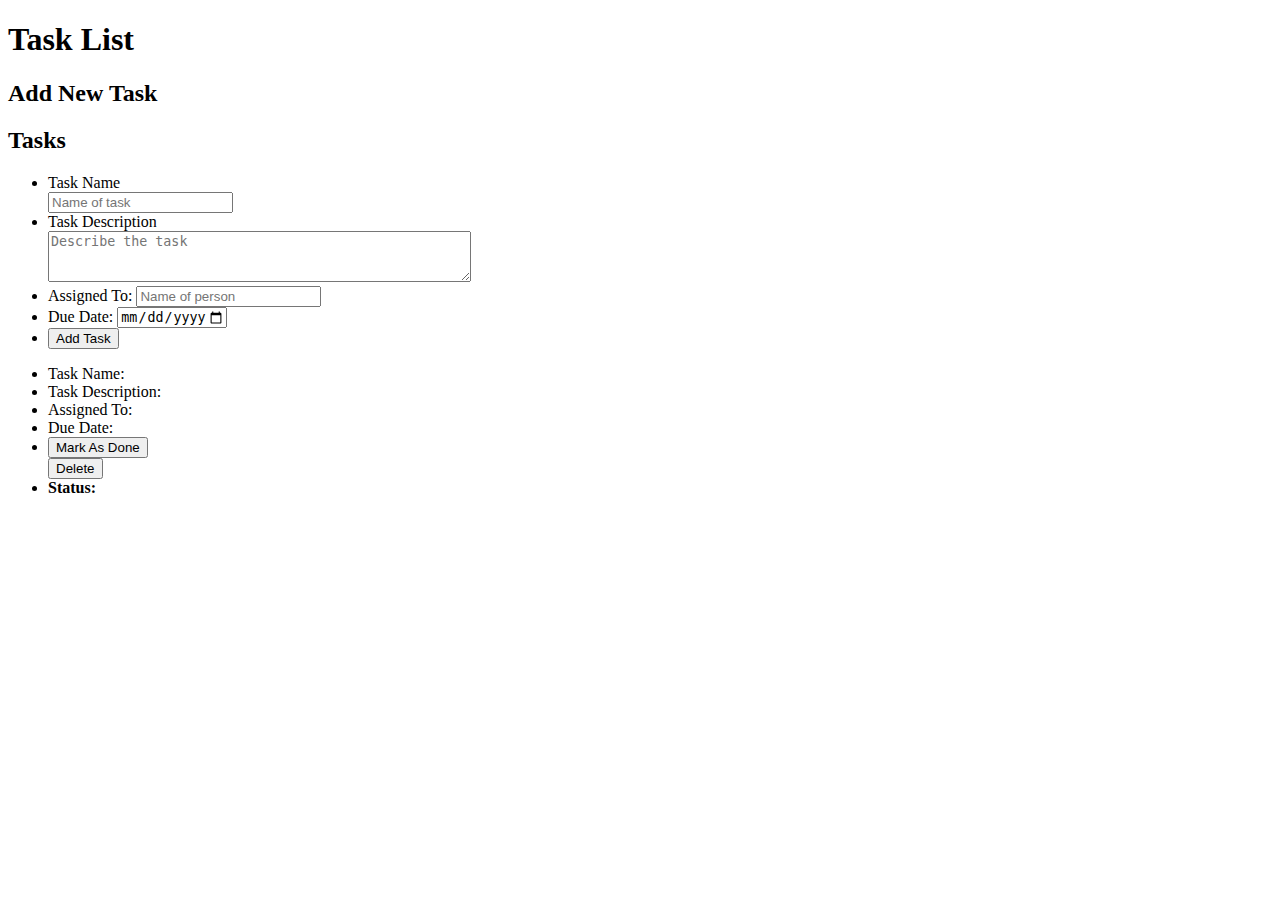
==== index.html @ 823e22b7 "Merge pull request #3 from psummitt/main" ====
<!DOCTYPE html>
<html lang="US-en">

<head>
    <!-- Google Fonts Pre Connect -->
    <link rel="preconnect" href="https://fonts.gstatic.com" crossorigin>
    <link rel="preconnect" href="https://fonts.googleapis.com">
    <!-- Meta Tags -->
    <meta charset="UTF-8">
    <meta http-equiv="X-UA-Compatible" content="IE=edge">
    <meta name="viewport" content="width=device-width, initial-scale=1.0">

    <!-- Fonts Links (Roboto 400, 500 and 700 included) -->
    <link rel="stylesheet" href="https://fonts.googleapis.com/css2?family=Roboto:wght@400;500;700&display=swap">

    <!-- CSS Files Links -->
    <link href="https://cdn.jsdelivr.net/npm/bootstrap@5.2.0-beta1/dist/css/bootstrap.min.css" rel="stylesheet" integrity="sha384-0evHe/X+R7YkIZDRvuzKMRqM+OrBnVFBL6DOitfPri4tjfHxaWutUpFmBp4vmVor" crossorigin="anonymous">

    <!-- Title -->
    <title>Task List App</title>

</head>

<body class="text-bg-light">
    <dev class=" container-fluid ">
        <dev class="row ">
            <dev class="col ">
                <h1 class="display-1 text-center text-bg-success p-3 ">Task List</h1>
            </dev>
        </dev>
        <dev class="row ">
            <dev class="col-6 ">
                <h2 class="display-4 text-center text-bg-light p-3 ">Add New Task</h2>
            </dev>
            <dev class="col-6 ">
                <h2 class="display-4 text-center text-bg-light p-3 ">Tasks</h2>
            </dev>
        </dev>
        <dev class="row">
            <dev class="col-6">
                <div class="card">
                    <form id="myForm" onsubmit="validFormFieldInput(event)"></form>
                    <ul class="list-group list-group-flush">
                        <li class="list-group-item">
                            <label id="lblTaskNameEntry">Task Name<br><input id="txtTaskNameEntry" type="text" name="taskName" placeholder="Name of task" required></label>
                        </li>
                        <li class="list-group-item">
                            <label>Task Description<br><textarea id="txttaskDescription" rows=3 cols=50 name="taskDescription" placeholder="Describe the task" required></textarea></label>
                        </li>
                        <li class="list-group-item">
                            <label>Assigned To: <input type="text" name="assignedTo" placeholder="Name of person" required></label>
                        </li>
                        <li class="list-group-item">
                            <label>Due Date: <input type="date" id="dateDue" name="date-due" min="2022-01-01" max="2023-12-31" required></label>
                        </li>
                        <li class="list-group-item d-flex justify-content-center">
                            <button class="btn btn-success font " id="btnAddTask" type="submit" value="Submit" onclick="changeCard();">Add Task</button>
                        </li>
                    </ul>
                    </form>
                </div>
            </dev>
            <dev class="col-6">
                <div id="card" class="card invisible">
                    <ul class=" list-group list-group-flush ">
                        <li class="list-group-item ">
                            <label>Task Name:<label id="lblTaskName " type="text " name="lblTaskName "></label>
                        </li>
                        <li class="list-group-item ">
                            <label>Task Description:<label id="lblTaskDescription " type="text" name="lblTaskDescription "></label>
                        </li>
                        <li class="list-group-item ">
                            <label>Assigned To:<label id="lblAssignedTo " type="text " name="lblAssignedTo "></label>
                        </li>
                        <li class="list-group-item ">
                            <label>Due Date:<label id="lblDateDue " type="date " name="lblDateDue "></label>
                        </li>
                        <li class="list-group-item ">
                            <div class="row ">
                                <div class="col ">
                                    <button class="btn btn-warning " id="btnMarkAsDone " type="submit " value="Done ">Mark As Done</button>
                                </div>
                                <div class="col ">
                                    <button class="btn btn-danger " id="btnDelete " type="submit " value="Delete ">Delete</button>
                                </div>
                            </div>
                        </li>
                        <li class="list-group-item ">
                            <label class="display-5 "><strong>Status:</strong><label id=" lblStatus " type="text " name="lblStatus "></label>
                        </li>
                    </ul>
                </div>
            </dev>
        </dev>
        <noscript>Your browser don't support JavaScript!</noscript>
        <script src=" https://cdn.jsdelivr.net/npm/bootstrap@5.2.0-beta1/dist/js/bootstrap.bundle.min.js " integrity="sha384-pprn3073KE6tl6bjs2QrFaJGz5/SUsLqktiwsUTF55Jfv3qYSDhgCecCxMW52nD2 " crossorigin="anonymous "></script>
</body>

</html>
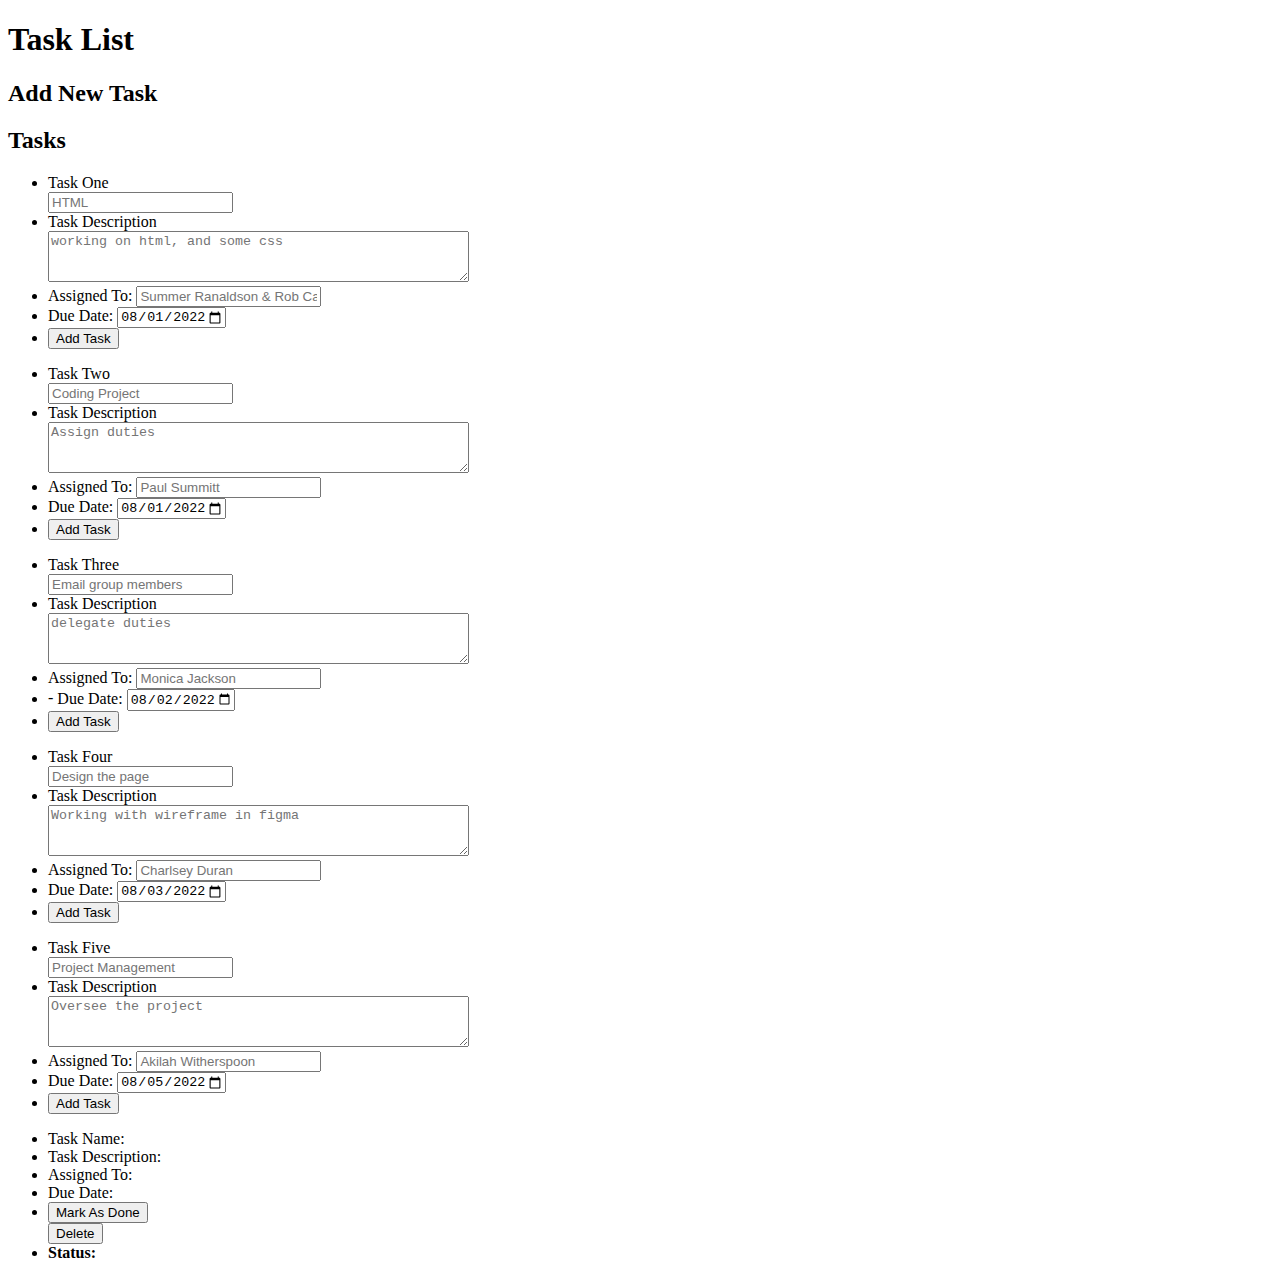
==== commit 681b30d8: "added the test code task card 5" ====
--- a/index.html
+++ b/index.html
@@ -42,16 +42,102 @@
                     <form id="myForm" onsubmit="validFormFieldInput(event)"></form>
                     <ul class="list-group list-group-flush">
                         <li class="list-group-item">
-                            <label id="lblTaskNameEntry">Task Name<br><input id="txtTaskNameEntry" type="text" name="taskName" placeholder="Name of task" required></label>
+                            <label id="lblTaskNameEntry">Task One<br><input id="txtTaskNameEntry" type="text" name="taskName" placeholder="HTML" required></label>
                         </li>
                         <li class="list-group-item">
-                            <label>Task Description<br><textarea id="txttaskDescription" rows=3 cols=50 name="taskDescription" placeholder="Describe the task" required></textarea></label>
+                            <label>Task Description<br><textarea id="txttaskDescription" rows=3 cols=50 name="taskDescription" placeholder="working on html, and some css" required></textarea></label>
                         </li>
                         <li class="list-group-item">
-                            <label>Assigned To: <input type="text" name="assignedTo" placeholder="Name of person" required></label>
+                            <label>Assigned To: <input type="text" name="assignedTo" placeholder="Summer Ranaldson & Rob Camhi" required></label>
                         </li>
                         <li class="list-group-item">
-                            <label>Due Date: <input type="date" id="dateDue" name="date-due" min="2022-01-01" max="2023-12-31" required></label>
+                            <label>Due Date: <input type="date" id="dateDue" name="date-due" value="2022-08-01" min="2022-08-01" max="2023-08-02" required></label>
+                        </li>
+                        <li class="list-group-item d-flex justify-content-center">
+                            <button class="btn btn-success font " id="btnAddTask" type="submit" value="Submit" onclick="changeCard();">Add Task</button>
+                        </li>
+                    </ul>
+                    </form>
+                </div>
+                <div class="card">
+                    <form id="myForm" onsubmit="validFormFieldInput(event)"></form>
+                    <ul class="list-group list-group-flush">
+                        <li class="list-group-item">
+                            <label id="lblTaskNameEntry">Task Two <br><input id="txtTaskNameEntry" type="text" name="taskName" placeholder="Coding Project" required></label>
+                        </li>
+                        <li class="list-group-item">
+                            <label>Task Description<br><textarea id="txttaskDescription" rows=3 cols=50 name="taskDescription" placeholder="Assign duties" required></textarea></label>
+                        </li>
+                        <li class="list-group-item">
+                            <label>Assigned To: <input type="text" name="assignedTo" placeholder="Paul Summitt" required></label>
+                        </li>
+                        <li class="list-group-item">
+                            <label>Due Date: <input type="date" id="dateDue" name="date-due" value="2022-08-01" min="2022-08-01" max="2023-08-05" required></label>
+                        </li>
+                        <li class="list-group-item d-flex justify-content-center">
+                            <button class="btn btn-danger font " id="btnAddTask" type="submit" value="Submit" onclick="changeCard();">Add Task</button>
+                        </li>
+                    </ul>
+                    </form>
+                </div>
+                <div class="card">
+                    <form id="myForm" onsubmit="validFormFieldInput(event)"></form>
+                    <ul class="list-group list-group-flush">
+                        <li class="list-group-item">
+                            <label id="lblTaskNameEntry">Task Three<br><input id="txtTaskNameEntry" type="text" name="taskName" placeholder="Email group members" required></label>
+                        </li>
+                        <li class="list-group-item">
+                            <label>Task Description<br><textarea id="txttaskDescription" rows=3 cols=50 name="taskDescription" placeholder="delegate duties" required></textarea></label>
+                        </li>
+                        <li class="list-group-item">
+                            <label>Assigned To: <input type="text" name="assignedTo" placeholder="Monica Jackson" required></label>
+                        </li>
+                        <li class="list-group-item">-
+                            <label>Due Date: <input type="date" id="dateDue" name="date-due" value="2022-08-02" min="2022-08-02" max="2023-08-03" required></label>
+                        </li>
+                        <li class="list-group-item d-flex justify-content-center">
+                            <button class="btn btn-success font " id="btnAddTask" type="submit" value="Submit" onclick="changeCard();">Add Task</button>
+                        </li>
+                    </ul>
+                    </form>
+                </div>
+
+                <div class="card">
+                    <form id="myForm" onsubmit="validFormFieldInput(event)"></form>
+                    <ul class="list-group list-group-flush">
+                        <li class="list-group-item">
+                            <label id="lblTaskNameEntry">Task Four<br><input id="txtTaskNameEntry" type="text" name="taskName" placeholder="Design the page" required></label>
+                        </li>
+                        <li class="list-group-item">
+                            <label>Task Description<br><textarea id="txttaskDescription" rows=3 cols=50 name="taskDescription" placeholder="Working with wireframe in figma" required></textarea></label>
+                        </li>
+                        <li class="list-group-item">
+                            <label>Assigned To: <input type="text" name="assignedTo" placeholder="Charlsey Duran" required></label>
+                        </li>
+                        <li class="list-group-item">
+                            <label>Due Date: <input type="date" id="dateDue" name="date-due" value="2022-08-03" min="2022-08-03" max="2023-08-04" required></label>
+                        </li>
+                        <li class="list-group-item d-flex justify-content-center">
+                            <button class="btn btn-success font " id="btnAddTask" type="submit" value="Submit" onclick="changeCard();">Add Task</button>
+                        </li>
+                    </ul>
+                    </form>
+                </div>
+
+                <div class="card">
+                    <form id="myForm" onsubmit="validFormFieldInput(event)"></form>
+                    <ul class="list-group list-group-flush">
+                        <li class="list-group-item">
+                            <label id="lblTaskNameEntry">Task Five<br><input id="txtTaskNameEntry" type="text" name="taskName" placeholder="Project Management" required></label>
+                        </li>
+                        <li class="list-group-item">
+                            <label>Task Description<br><textarea id="txttaskDescription" rows=3 cols=50 name="taskDescription" placeholder="Oversee the project" required></textarea></label>
+                        </li>
+                        <li class="list-group-item">
+                            <label>Assigned To: <input type="text" name="assignedTo" placeholder="Akilah Witherspoon" required></label>
+                        </li>
+                        <li class="list-group-item">
+                            <label>Due Date: <input type="date" id="dateDue" name="date-due" value="2022-08-05" min="2022-08-05" max="2023-08-06" required></label>
                         </li>
                         <li class="list-group-item d-flex justify-content-center">
                             <button class="btn btn-success font " id="btnAddTask" type="submit" value="Submit" onclick="changeCard();">Add Task</button>
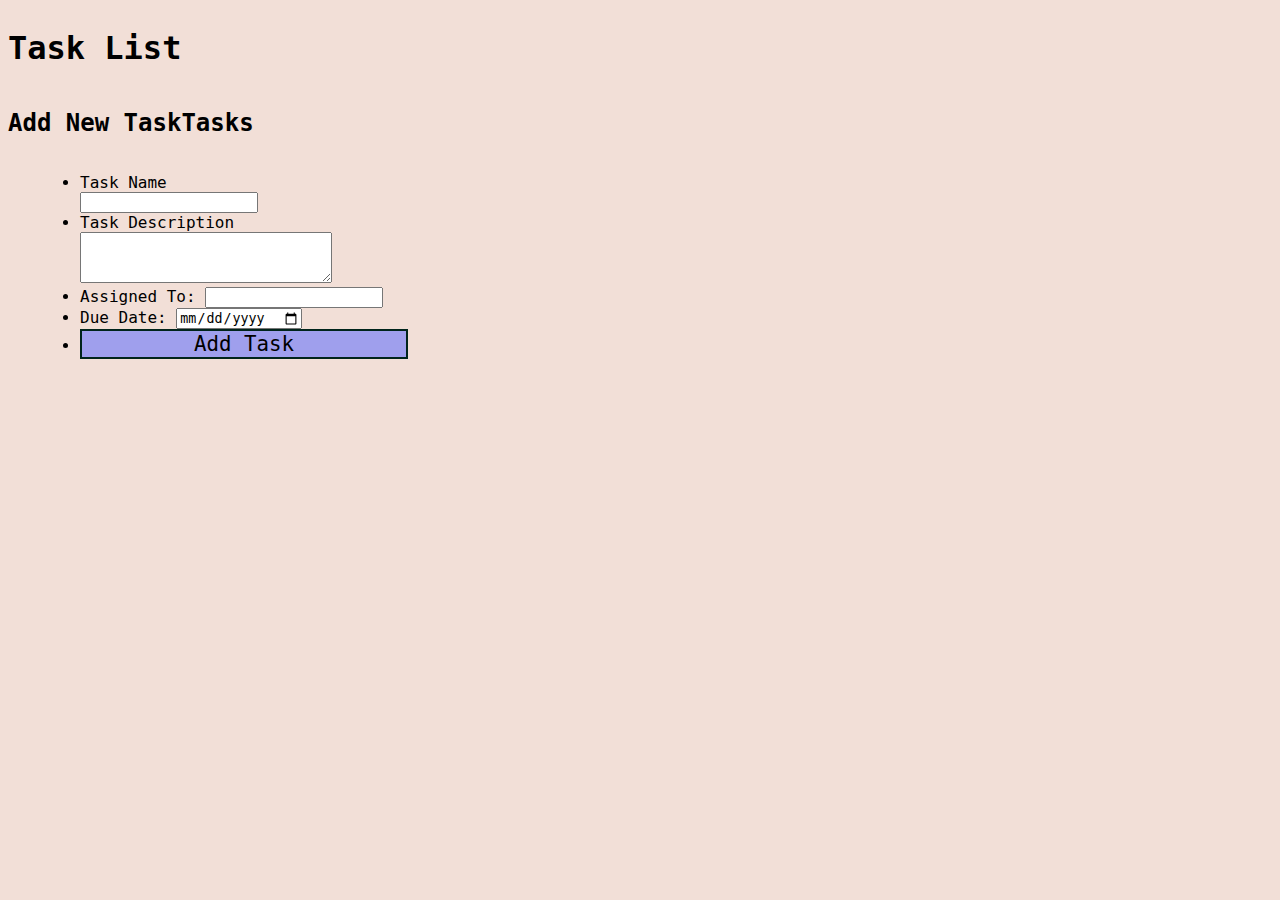
==== commit 614fe9ab: "update" ====
--- a/index.html
+++ b/index.html
@@ -1,185 +1,111 @@
-<!DOCTYPE html>
-<html lang="US-en">
-
-<head>
-    <!-- Google Fonts Pre Connect -->
-    <link rel="preconnect" href="https://fonts.gstatic.com" crossorigin>
-    <link rel="preconnect" href="https://fonts.googleapis.com">
-    <!-- Meta Tags -->
-    <meta charset="UTF-8">
-    <meta http-equiv="X-UA-Compatible" content="IE=edge">
-    <meta name="viewport" content="width=device-width, initial-scale=1.0">
-
-    <!-- Fonts Links (Roboto 400, 500 and 700 included) -->
-    <link rel="stylesheet" href="https://fonts.googleapis.com/css2?family=Roboto:wght@400;500;700&display=swap">
-
-    <!-- CSS Files Links -->
-    <link href="https://cdn.jsdelivr.net/npm/bootstrap@5.2.0-beta1/dist/css/bootstrap.min.css" rel="stylesheet" integrity="sha384-0evHe/X+R7YkIZDRvuzKMRqM+OrBnVFBL6DOitfPri4tjfHxaWutUpFmBp4vmVor" crossorigin="anonymous">
-
-    <!-- Title -->
-    <title>Task List App</title>
-
-</head>
-
-<body class="text-bg-light">
-    <dev class=" container-fluid ">
-        <dev class="row ">
-            <dev class="col ">
-                <h1 class="display-1 text-center text-bg-success p-3 ">Task List</h1>
-            </dev>
-        </dev>
-        <dev class="row ">
-            <dev class="col-6 ">
-                <h2 class="display-4 text-center text-bg-light p-3 ">Add New Task</h2>
-            </dev>
-            <dev class="col-6 ">
-                <h2 class="display-4 text-center text-bg-light p-3 ">Tasks</h2>
-            </dev>
-        </dev>
-        <dev class="row">
-            <dev class="col-6">
-                <div class="card">
-                    <form id="myForm" onsubmit="validFormFieldInput(event)"></form>
-                    <ul class="list-group list-group-flush">
-                        <li class="list-group-item">
-                            <label id="lblTaskNameEntry">Task One<br><input id="txtTaskNameEntry" type="text" name="taskName" placeholder="HTML" required></label>
-                        </li>
-                        <li class="list-group-item">
-                            <label>Task Description<br><textarea id="txttaskDescription" rows=3 cols=50 name="taskDescription" placeholder="working on html, and some css" required></textarea></label>
-                        </li>
-                        <li class="list-group-item">
-                            <label>Assigned To: <input type="text" name="assignedTo" placeholder="Summer Ranaldson & Rob Camhi" required></label>
-                        </li>
-                        <li class="list-group-item">
-                            <label>Due Date: <input type="date" id="dateDue" name="date-due" value="2022-08-01" min="2022-08-01" max="2023-08-02" required></label>
-                        </li>
-                        <li class="list-group-item d-flex justify-content-center">
-                            <button class="btn btn-success font " id="btnAddTask" type="submit" value="Submit" onclick="changeCard();">Add Task</button>
-                        </li>
-                    </ul>
-                    </form>
-                </div>
-                <div class="card">
-                    <form id="myForm" onsubmit="validFormFieldInput(event)"></form>
-                    <ul class="list-group list-group-flush">
-                        <li class="list-group-item">
-                            <label id="lblTaskNameEntry">Task Two <br><input id="txtTaskNameEntry" type="text" name="taskName" placeholder="Coding Project" required></label>
-                        </li>
-                        <li class="list-group-item">
-                            <label>Task Description<br><textarea id="txttaskDescription" rows=3 cols=50 name="taskDescription" placeholder="Assign duties" required></textarea></label>
-                        </li>
-                        <li class="list-group-item">
-                            <label>Assigned To: <input type="text" name="assignedTo" placeholder="Paul Summitt" required></label>
-                        </li>
-                        <li class="list-group-item">
-                            <label>Due Date: <input type="date" id="dateDue" name="date-due" value="2022-08-01" min="2022-08-01" max="2023-08-05" required></label>
-                        </li>
-                        <li class="list-group-item d-flex justify-content-center">
-                            <button class="btn btn-danger font " id="btnAddTask" type="submit" value="Submit" onclick="changeCard();">Add Task</button>
-                        </li>
-                    </ul>
-                    </form>
-                </div>
-                <div class="card">
-                    <form id="myForm" onsubmit="validFormFieldInput(event)"></form>
-                    <ul class="list-group list-group-flush">
-                        <li class="list-group-item">
-                            <label id="lblTaskNameEntry">Task Three<br><input id="txtTaskNameEntry" type="text" name="taskName" placeholder="Email group members" required></label>
-                        </li>
-                        <li class="list-group-item">
-                            <label>Task Description<br><textarea id="txttaskDescription" rows=3 cols=50 name="taskDescription" placeholder="delegate duties" required></textarea></label>
-                        </li>
-                        <li class="list-group-item">
-                            <label>Assigned To: <input type="text" name="assignedTo" placeholder="Monica Jackson" required></label>
-                        </li>
-                        <li class="list-group-item">-
-                            <label>Due Date: <input type="date" id="dateDue" name="date-due" value="2022-08-02" min="2022-08-02" max="2023-08-03" required></label>
-                        </li>
-                        <li class="list-group-item d-flex justify-content-center">
-                            <button class="btn btn-success font " id="btnAddTask" type="submit" value="Submit" onclick="changeCard();">Add Task</button>
-                        </li>
-                    </ul>
-                    </form>
-                </div>
-
-                <div class="card">
-                    <form id="myForm" onsubmit="validFormFieldInput(event)"></form>
-                    <ul class="list-group list-group-flush">
-                        <li class="list-group-item">
-                            <label id="lblTaskNameEntry">Task Four<br><input id="txtTaskNameEntry" type="text" name="taskName" placeholder="Design the page" required></label>
-                        </li>
-                        <li class="list-group-item">
-                            <label>Task Description<br><textarea id="txttaskDescription" rows=3 cols=50 name="taskDescription" placeholder="Working with wireframe in figma" required></textarea></label>
-                        </li>
-                        <li class="list-group-item">
-                            <label>Assigned To: <input type="text" name="assignedTo" placeholder="Charlsey Duran" required></label>
-                        </li>
-                        <li class="list-group-item">
-                            <label>Due Date: <input type="date" id="dateDue" name="date-due" value="2022-08-03" min="2022-08-03" max="2023-08-04" required></label>
-                        </li>
-                        <li class="list-group-item d-flex justify-content-center">
-                            <button class="btn btn-success font " id="btnAddTask" type="submit" value="Submit" onclick="changeCard();">Add Task</button>
-                        </li>
-                    </ul>
-                    </form>
-                </div>
-
-                <div class="card">
-                    <form id="myForm" onsubmit="validFormFieldInput(event)"></form>
-                    <ul class="list-group list-group-flush">
-                        <li class="list-group-item">
-                            <label id="lblTaskNameEntry">Task Five<br><input id="txtTaskNameEntry" type="text" name="taskName" placeholder="Project Management" required></label>
-                        </li>
-                        <li class="list-group-item">
-                            <label>Task Description<br><textarea id="txttaskDescription" rows=3 cols=50 name="taskDescription" placeholder="Oversee the project" required></textarea></label>
-                        </li>
-                        <li class="list-group-item">
-                            <label>Assigned To: <input type="text" name="assignedTo" placeholder="Akilah Witherspoon" required></label>
-                        </li>
-                        <li class="list-group-item">
-                            <label>Due Date: <input type="date" id="dateDue" name="date-due" value="2022-08-05" min="2022-08-05" max="2023-08-06" required></label>
-                        </li>
-                        <li class="list-group-item d-flex justify-content-center">
-                            <button class="btn btn-success font " id="btnAddTask" type="submit" value="Submit" onclick="changeCard();">Add Task</button>
-                        </li>
-                    </ul>
-                    </form>
-                </div>
-            </dev>
-            <dev class="col-6">
-                <div id="card" class="card invisible">
-                    <ul class=" list-group list-group-flush ">
-                        <li class="list-group-item ">
-                            <label>Task Name:<label id="lblTaskName " type="text " name="lblTaskName "></label>
-                        </li>
-                        <li class="list-group-item ">
-                            <label>Task Description:<label id="lblTaskDescription " type="text" name="lblTaskDescription "></label>
-                        </li>
-                        <li class="list-group-item ">
-                            <label>Assigned To:<label id="lblAssignedTo " type="text " name="lblAssignedTo "></label>
-                        </li>
-                        <li class="list-group-item ">
-                            <label>Due Date:<label id="lblDateDue " type="date " name="lblDateDue "></label>
-                        </li>
-                        <li class="list-group-item ">
-                            <div class="row ">
-                                <div class="col ">
-                                    <button class="btn btn-warning " id="btnMarkAsDone " type="submit " value="Done ">Mark As Done</button>
-                                </div>
-                                <div class="col ">
-                                    <button class="btn btn-danger " id="btnDelete " type="submit " value="Delete ">Delete</button>
-                                </div>
-                            </div>
-                        </li>
-                        <li class="list-group-item ">
-                            <label class="display-5 "><strong>Status:</strong><label id=" lblStatus " type="text " name="lblStatus "></label>
-                        </li>
-                    </ul>
-                </div>
-            </dev>
-        </dev>
-        <noscript>Your browser don't support JavaScript!</noscript>
-        <script src=" https://cdn.jsdelivr.net/npm/bootstrap@5.2.0-beta1/dist/js/bootstrap.bundle.min.js " integrity="sha384-pprn3073KE6tl6bjs2QrFaJGz5/SUsLqktiwsUTF55Jfv3qYSDhgCecCxMW52nD2 " crossorigin="anonymous "></script>
-</body>
-
+<!DOCTYPE html>
+<html lang="US-en">
+
+<head>
+    <!-- Google Fonts Pre Connect -->
+    <link rel="preconnect" href="https://fonts.gstatic.com" crossorigin>
+    <link rel="preconnect" href="https://fonts.googleapis.com">
+    <!-- Meta Tags -->
+    <meta charset="UTF-8">
+    <meta http-equiv="X-UA-Compatible" content="IE=edge">
+    <meta name="viewport" content="width=device-width, initial-scale=1.0">
+    <meta name="description" contents="Task List App by Team-3-Generation-USA">
+    <meta name="author"contents="Team leader: Akilah Witherspoon; Team members: Rob Camhi, Charsey Duran, Monica Jackson, Summier Ranaldson, Paul M. Summitt">
+    <!-- Fonts Links (Roboto 400, 500 and 700 included) -->
+    <link rel=" stylesheet " href="https://fonts.googleapis.com/css2?family=Roboto:wght@400;500;700&display=swap ">
+
+    <!-- CSS Files Links -->
+    <link href="https://cdn.jsdelivr.net/npm/bootstrap@5.2.0-beta1/dist/css/bootstrap.min.css " rel="stylesheet " integrity="sha384-0evHe/X+R7YkIZDRvuzKMRqM+OrBnVFBL6DOitfPri4tjfHxaWutUpFmBp4vmVor " crossorigin="anonymous ">
+    <link rel="stylesheet" href="assets/css/datetimebox.css">
+    <link rel="stylesheet" href="assets/css/style.css">
+    <!-- Title -->
+    <title>Task List App</title>
+    <link rel="icon" type="image/x-icon" href="/images/favicon.ico">
+</head>
+
+<body class="text-bg-light ">
+    <div class=" container-fluid ">
+        <div class="row ">
+            <div class="col ">
+                <h1 class="display-1 text-center text-bg-success p-3 ">Task List</h1>
+            </div>
+        </div>
+        <div class="row ">
+            <div class="col-6 ">
+                <h2 class=" display-4 text-center text-bg-light p-3 ">Add New Task</h2>
+            </div>
+            <div class="col-6 ">
+                <h2 class="display-4 text-center text-bg-light p-3 ">Tasks</h2>
+            </div>
+        </div>
+        <div class="row ">
+            <div class=" col-6 ">
+                <!--Left side card display-->
+                <div id="displayCiard1" class="card">
+                    <p id="error"></p>
+                    <form id="myForm" onsubmit="validFormFieldInput(event)">
+                    <ul class="list-group list-group-flush ">
+                        <li class="list-group-item ">
+                            <label for="txtTaskNameEntry ">Task Name<br><input name="txtTaskNameEntry" type="text " id="taskName" placeholder="" required></label>
+                        </li>
+                        <li class="list-group-item ">
+                            <label for="txtTaskDescription">Task Description<br><textarea name="txtTaskDescription " rows=3 cols=50 id="taskDescription " placeholder="" required></textarea></label>
+                        </li>
+                        <li class="list-group-item ">
+                            <label for="txtAssignedTo">Assigned To: <input name="txtAssignedTo" type="text " id="assignedTo " placeholder="" required></label>
+                        </li>
+                        <li class="list-group-item ">
+                            <label for="txtDueDate">Due Date: <input type="date" id="dueDate " name="txtDueDate " min="2022-01-01 " max="2023-12-31 " required></label>
+                        </li>
+                        <li class="list-group-item d-flex justify-content-center ">
+                            <button class="addBtn btn btn-primary font" id="btnAddTask" type="submit" value="Submit">Add Task</button>
+                        </li>
+                    </ul>
+                    </form>
+                </div>
+            </div>
+            <div class="col-6 ">
+                <!--Right side card display-->
+                <div id="displayCard2" class="card" >
+                    <ul id="taskList" class=" list-group list-group-flush">
+                    </ul>
+              
+                
+                    <!-- <ul class=" list-group list-group-flush ">
+                        <li class="list-group-item ">
+                            <label>Task Name:<label id="lblTaskName " type="text " name="lblTaskName "></label>
+                        </li>
+                        <li class="list-group-item ">
+                            <label>Task Description:<label id="lblTaskDescription " type="text " name="lblTaskDescription "></label>
+                        </li>
+                        <li class="list-group-item ">
+                            <label>Assigned To:<label id="lblAssignedTo " type="text " name="lblAssignedTo "></label>
+                        </li>
+                        <li class="list-group-item ">
+                            <label>Due Date:<label id="lblDueDate" type="date" name="lblDueDate "></label>
+                        </li>
+                        <li class="list-group-item ">
+                            <div class="row ">
+                                <div class="col ">
+                                    <button class="btn btn-warning " id="btnMarkAsDone " type="submit " value="Done ">Mark As Done</button>
+                                </div>
+                                <div class="col ">
+                                    <button class="btn btn-danger " id="btnDelete " type="submit " value="Delete ">Delete</button>
+                                </div>
+                            </div>
+                        </li>
+                        <li class="list-group-item ">
+                            <label class="display-5 "><strong>Status:</strong><label id=" lblStatus " type="text " name="lblStatus "></label>
+                        </li>
+                    </ul> -->
+                </div>
+            </div>
+        </div>
+        <noscript>Your browser don't support JavaScript!</noscript>
+        <script type="text/javascript" src="assets/js/tasklistmanager.js"></script>
+        <script type="text/javascript" src="assets/js/index.js"></script>
+        <script src=" https://cdn.jsdelivr.net/npm/bootstrap@5.2.0-beta1/dist/js/bootstrap.bundle.min.js " integrity="sha384-pprn3073KE6tl6bjs2QrFaJGz5/SUsLqktiwsUTF55Jfv3qYSDhgCecCxMW52nD2 " crossorigin="anonymous "></script>
+
+    </body>
+
 </html>--- a/assets/css/datetimebox.css
+++ b/assets/css/datetimebox.css
@@ -0,0 +1,67 @@
+/* This Source Code Form is subject to the terms of the Mozilla Public
+ * License, v. 2.0. If a copy of the MPL was not distributed with this
+ * file, You can obtain one at http://mozilla.org/MPL/2.0/. */
+
+.datetimebox {
+  display: flex;
+  line-height: normal;
+  /* TODO: Enable selection once bug 1455893 is fixed */
+  user-select: none;
+}
+
+.datetime-input-box-wrapper {
+  display: inline-flex;
+  flex: 1;
+  background-color: inherit;
+  min-width: 0;
+  justify-content: space-between;
+  align-items: center;
+}
+
+.datetime-input-edit-wrapper {
+  overflow: hidden;
+  white-space: nowrap;
+  flex-grow: 1;
+}
+
+.datetime-edit-field {
+  display: inline;
+  text-align: center;
+  padding: 1px 3px;
+  border: 0;
+  margin: 0;
+  ime-mode: disabled;
+  outline: none;
+}
+
+.datetime-edit-field:not([disabled="true"]):focus {
+  background-color: Highlight;
+  color: HighlightText;
+  outline: none;
+}
+
+.datetime-edit-field[disabled="true"],
+.datetime-edit-field[readonly="true"] {
+  user-select: none;
+}
+
+.datetime-reset-button {
+  color: inherit;
+  font-size: inherit;
+  fill: currentColor;
+  opacity: .5;
+  background-color: transparent;
+  border: none;
+  flex: none;
+  padding-inline: 2px;
+  padding-block: 0;
+  line-height: 1;
+}
+
+.datetime-reset-button-svg {
+  pointer-events: none;
+  /* When using a very small font-size, we don't want the button to take extra
+   * space (which will affect the baseline of the form control) */
+  max-width: 1em;
+  max-height: 1em;
+}
--- a/assets/css/style.css
+++ b/assets/css/style.css
@@ -0,0 +1,137 @@
+.styled {
+    padding: 0 20px;
+    font-size: 1rem;
+    text-align: center;
+    color: #fff;
+    text-shadow: 1px 1px 1px #000;
+    border-radius: 10px;
+    background-color: rgba(220, 0, 0, 1);
+    background-image: linear-gradient(to top left, rgba(0, 0, 0, .2), rgba(0, 0, 0, .2) 30%, rgba(0, 0, 0, 0));
+    box-shadow: inset 2px 2px 3px rgba(255, 255, 255, .6), inset -2px -2px 3px rgba(0, 0, 0, .6);
+}
+
+.styled:hover {
+    background-color: rgba(255, 0, 0, 1);
+}
+
+.styled:active {
+    box-shadow: inset -2px -2px 3px rgba(255, 255, 255, .6), inset 2px 2px 3px rgba(0, 0, 0, .6);
+}
+
+* {
+	font-family: 'Space Mono', monospace;
+}
+
+body {
+	background-color: #f2dfd7 !important;
+}
+
+.addTask {
+	margin-left: 1em;
+}
+
+.font {
+	font-size: 1.3em;
+}
+
+.fontTask {
+	font-size: 2em;
+}
+
+.taskFont {
+	font-size: 1em;
+}
+
+.nameInput {
+	width: 75%;
+	max-width: 90em;
+	height: 3em;
+}
+
+textarea {
+	width: 75%;
+}
+
+#Assigned {
+	height: 3em;
+	width: 90%;
+}
+
+#newDueDateInput {
+	width: 90%;
+	height: 3em;
+}
+
+#myForm {
+	margin-left: 2em;
+}
+
+div.row {
+	display: flex;
+	width: 100%;
+}
+
+div.card {
+	width: 25em !important;
+}
+
+.alignment {
+	display: flex;
+	justify-content: space-between;
+}
+
+.tasks-list {
+	background-color: #fef9ff;
+	font-size: 3em !important;
+}
+
+
+.addBtn {
+	background-color: #9f9fed !important;
+	border: 0.1em solid #00241b !important;
+	width: 100%;
+	margin: 0;
+	max-width: 80vw;
+}
+
+button.markDOM {
+	background-color: #9f9fed !important;
+	border: 0.1em solid #00241b !important;
+	font-size: 0.8em;
+	word-break: break-word;
+	max-width: 9em;
+}
+
+.delete-button {
+	word-break: break-word;
+	min-width: 6em;
+}
+
+#taskList {
+	display: flex;
+	align-items: center;
+	background-color: #d4c1ec;
+	width: 100%;
+}
+
+#taskCard {
+	background-color: white;
+	border-radius: 30px !important;
+	width: 80%;
+	max-width: 30em;
+	height: auto;
+	margin: 3em 3em;
+}
+
+#error {
+	width: 20em;
+}
+
+.footer {
+	bottom: 0;
+	width: 100%;
+	height: 2.5rem;   
+	text-align: center;
+	background-color: #736CED;
+}
+
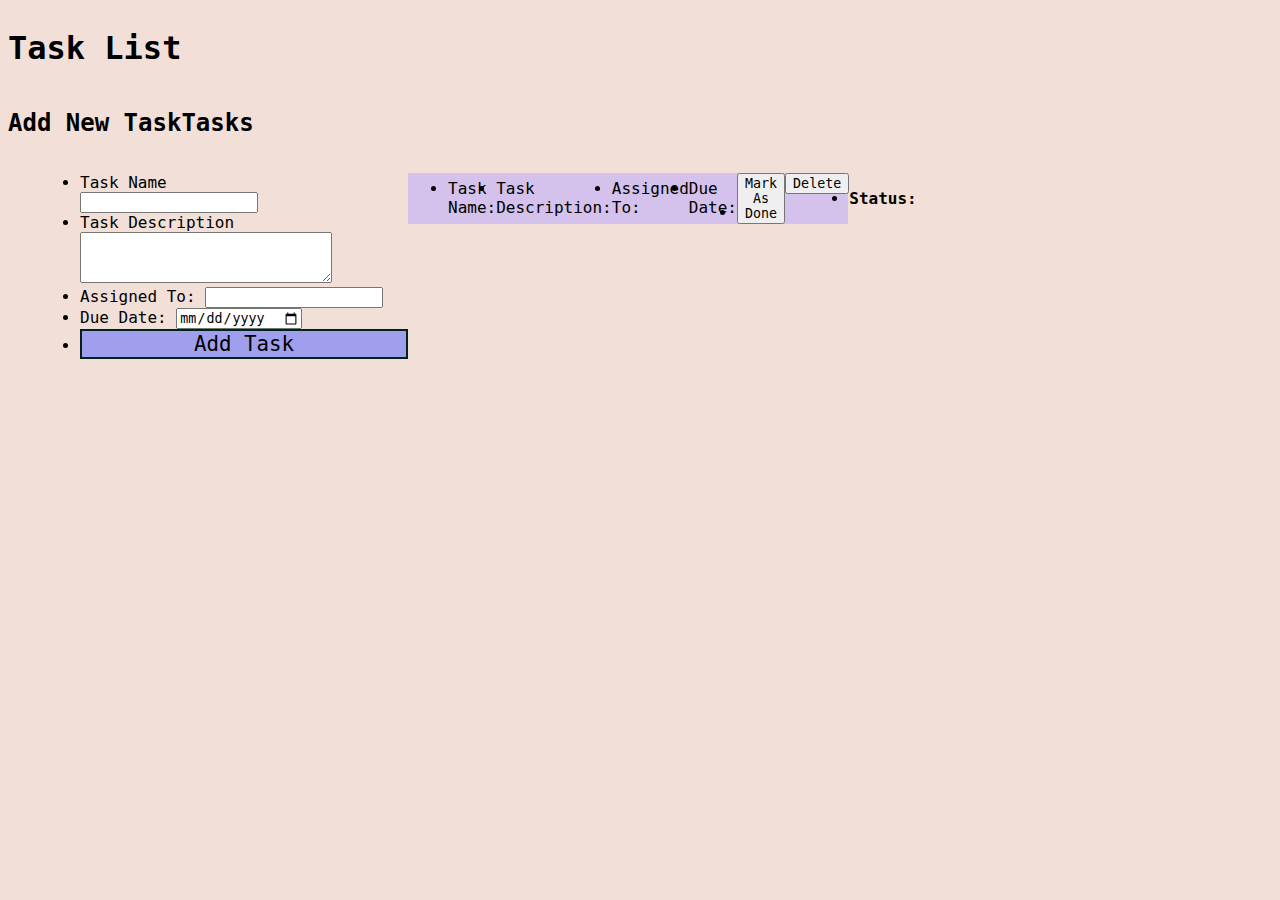
==== commit 8bcf2680: "update" ====
--- a/index.html
+++ b/index.html
@@ -10,7 +10,7 @@
     <meta http-equiv="X-UA-Compatible" content="IE=edge">
     <meta name="viewport" content="width=device-width, initial-scale=1.0">
     <meta name="description" contents="Task List App by Team-3-Generation-USA">
-    <meta name="author"contents="Team leader: Akilah Witherspoon; Team members: Rob Camhi, Charsey Duran, Monica Jackson, Summier Ranaldson, Paul M. Summitt">
+    <meta name="author"contents="Team leader: Akilah Witherspoon; Team members: Rob Camhi, Charsey Duran, Monica Jackson, Summer Ranaldson, Paul M. Summitt">
     <!-- Fonts Links (Roboto 400, 500 and 700 included) -->
     <link rel=" stylesheet " href="https://fonts.googleapis.com/css2?family=Roboto:wght@400;500;700&display=swap ">
 
@@ -41,7 +41,7 @@
         <div class="row ">
             <div class=" col-6 ">
                 <!--Left side card display-->
-                <div id="displayCiard1" class="card">
+                <div id="displayCard1" class="card">
                     <p id="error"></p>
                     <form id="myForm" onsubmit="validFormFieldInput(event)">
                     <ul class="list-group list-group-flush ">
@@ -68,10 +68,6 @@
                 <!--Right side card display-->
                 <div id="displayCard2" class="card" >
                     <ul id="taskList" class=" list-group list-group-flush">
-                    </ul>
-              
-                
-                    <!-- <ul class=" list-group list-group-flush ">
                         <li class="list-group-item ">
                             <label>Task Name:<label id="lblTaskName " type="text " name="lblTaskName "></label>
                         </li>
@@ -97,15 +93,16 @@
                         <li class="list-group-item ">
                             <label class="display-5 "><strong>Status:</strong><label id=" lblStatus " type="text " name="lblStatus "></label>
                         </li>
-                    </ul> -->
+                    </ul>
                 </div>
             </div>
         </div>
+        <!-- Javascript Links -->
         <noscript>Your browser don't support JavaScript!</noscript>
         <script type="text/javascript" src="assets/js/tasklistmanager.js"></script>
         <script type="text/javascript" src="assets/js/index.js"></script>
         <script src=" https://cdn.jsdelivr.net/npm/bootstrap@5.2.0-beta1/dist/js/bootstrap.bundle.min.js " integrity="sha384-pprn3073KE6tl6bjs2QrFaJGz5/SUsLqktiwsUTF55Jfv3qYSDhgCecCxMW52nD2 " crossorigin="anonymous "></script>
-
-    </body>
+    </div>
+</body>
 
 </html>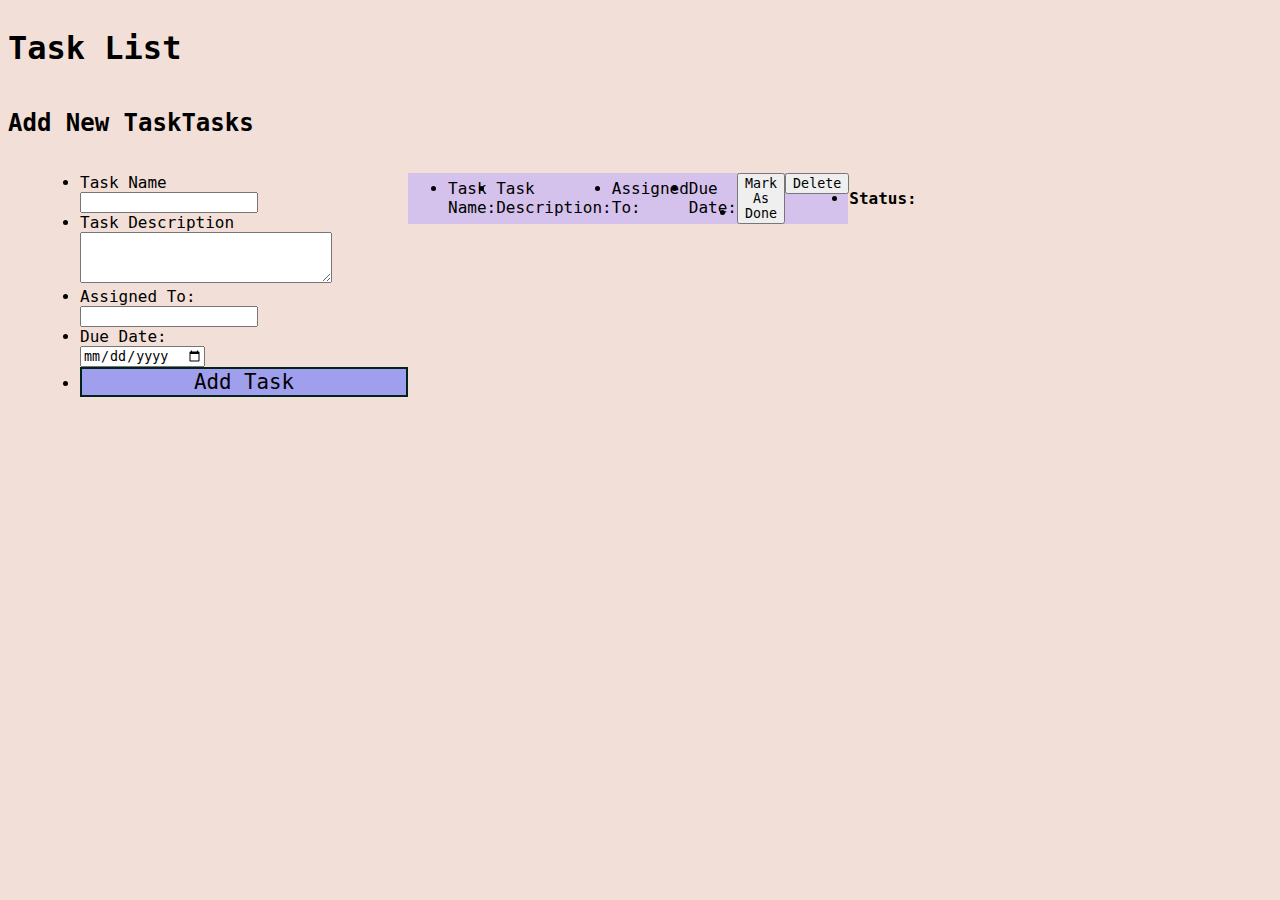
==== commit d08408bf: "update" ====
--- a/index.html
+++ b/index.html
@@ -20,7 +20,7 @@
     <link rel="stylesheet" href="assets/css/style.css">
     <!-- Title -->
     <title>Task List App</title>
-    <link rel="icon" type="image/x-icon" href="/images/favicon.ico">
+    <link rel="icon" type="image/x-icon" href="favicon.ico">
 </head>
 
 <body class="text-bg-light ">
@@ -46,16 +46,16 @@
                     <form id="myForm" onsubmit="validFormFieldInput(event)">
                     <ul class="list-group list-group-flush ">
                         <li class="list-group-item ">
-                            <label for="txtTaskNameEntry ">Task Name<br><input name="txtTaskNameEntry" type="text " id="taskName" placeholder="" required></label>
+                            <label for="txtTaskNameEntry ">Task Name</label><br><input name="newTaskNameInput" type="text " id="taskName" placeholder="" required>
                         </li>
                         <li class="list-group-item ">
-                            <label for="txtTaskDescription">Task Description<br><textarea name="txtTaskDescription " rows=3 cols=50 id="taskDescription " placeholder="" required></textarea></label>
+                            <label for="txtTaskDescription">Task Description</label><br><textarea name="newTaskDescriptionInput" rows=3 cols=30 id="taskDescription" placeholder="" required></textarea>
                         </li>
                         <li class="list-group-item ">
-                            <label for="txtAssignedTo">Assigned To: <input name="txtAssignedTo" type="text " id="assignedTo " placeholder="" required></label>
+                            <label for="txtAssignedTo">Assigned To: </label></br><input name="newAssignedToInput" type="text " id="assignedTo" placeholder="" required>
                         </li>
                         <li class="list-group-item ">
-                            <label for="txtDueDate">Due Date: <input type="date" id="dueDate " name="txtDueDate " min="2022-01-01 " max="2023-12-31 " required></label>
+                            <label for="txtDueDate">Due Date: </label></br><input type="date" id="dueDate" name="newDueDateInput" min="2022-01-01 " max="2023-12-31 " required>
                         </li>
                         <li class="list-group-item d-flex justify-content-center ">
                             <button class="addBtn btn btn-primary font" id="btnAddTask" type="submit" value="Submit">Add Task</button>
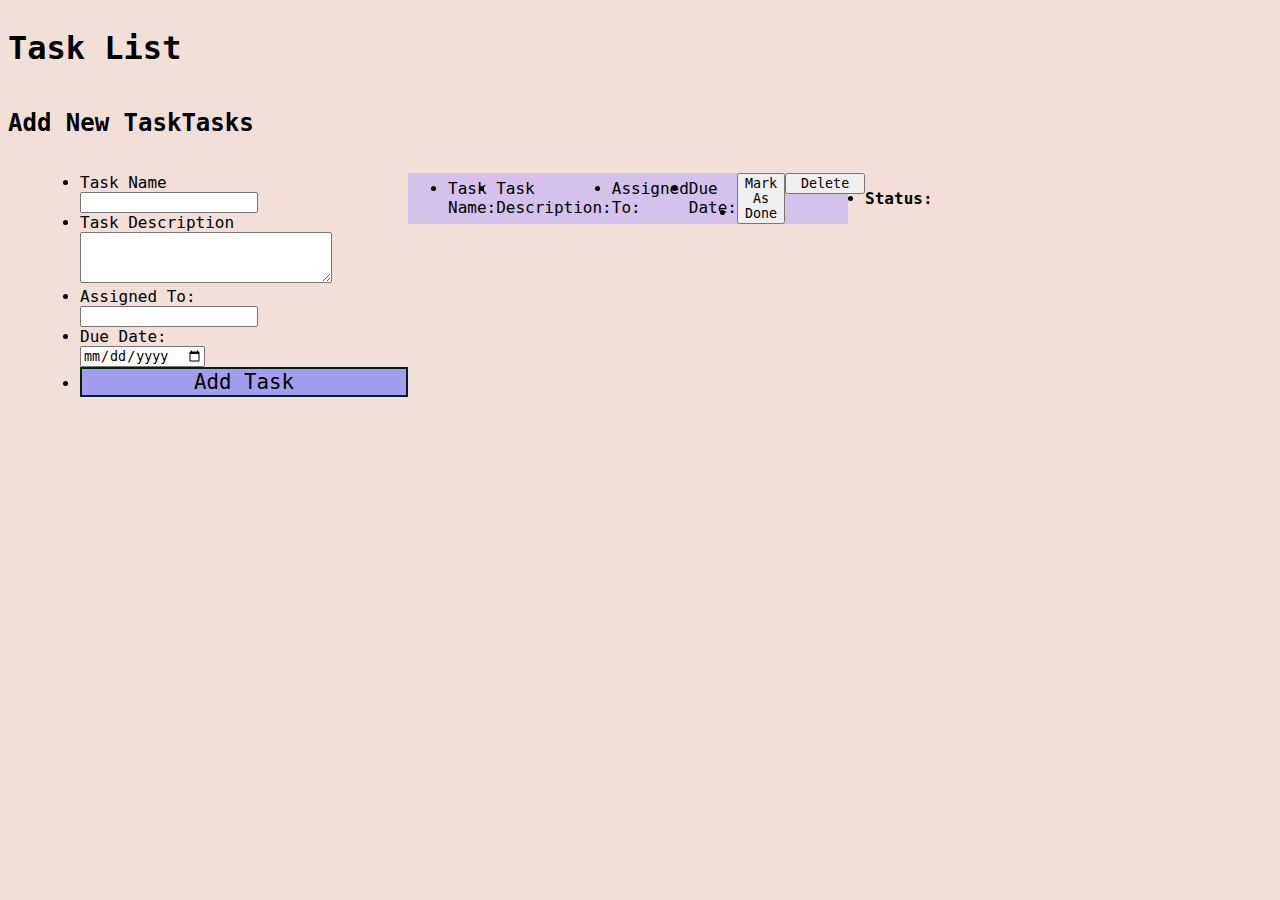
==== commit bf2f18bf: "add comments" ====
--- a/index.html
+++ b/index.html
@@ -21,6 +21,12 @@
     <!-- Title -->
     <title>Task List App</title>
     <link rel="icon" type="image/x-icon" href="favicon.ico">
+    <!-- Javascript Links -->
+    <noscript>Your browser don't support JavaScript!</noscript>
+    <script async type="text/javascript" src="assets/js/tasklistmanager.js"></script>
+    <script async type="text/javascript" src="assets/js/index.js"></script>
+    <script async src=" https://cdn.jsdelivr.net/npm/bootstrap@5.2.0-beta1/dist/js/bootstrap.bundle.min.js " integrity="sha384-pprn3073KE6tl6bjs2QrFaJGz5/SUsLqktiwsUTF55Jfv3qYSDhgCecCxMW52nD2 " crossorigin="anonymous "></script>
+    
 </head>
 
 <body class="text-bg-light ">
@@ -66,7 +72,7 @@
             </div>
             <div class="col-6 ">
                 <!--Right side card display-->
-                <div id="displayCard2" class="card" >
+                <div id="displayCard2" class="card displaycard2" >
                     <ul id="taskList" class=" list-group list-group-flush">
                         <li class="list-group-item ">
                             <label>Task Name:<label id="lblTaskName " type="text " name="lblTaskName "></label>
@@ -83,10 +89,10 @@
                         <li class="list-group-item ">
                             <div class="row ">
                                 <div class="col ">
-                                    <button class="btn btn-warning " id="btnMarkAsDone " type="submit " value="Done ">Mark As Done</button>
+                                    <button class="btn btn-warning btnMarkAsDone" id="btnMarkAsDone" name="btnMarkAsDone" type="submit " value="Done ">Mark As Done</button>
                                 </div>
                                 <div class="col ">
-                                    <button class="btn btn-danger " id="btnDelete " type="submit " value="Delete ">Delete</button>
+                                    <button class="btn btn-danger delete-button btnDelete" id="btnDelete" name="btnDelete" type="submit " value="Delete ">Delete</button>
                                 </div>
                             </div>
                         </li>
@@ -97,11 +103,6 @@
                 </div>
             </div>
         </div>
-        <!-- Javascript Links -->
-        <noscript>Your browser don't support JavaScript!</noscript>
-        <script type="text/javascript" src="assets/js/tasklistmanager.js"></script>
-        <script type="text/javascript" src="assets/js/index.js"></script>
-        <script src=" https://cdn.jsdelivr.net/npm/bootstrap@5.2.0-beta1/dist/js/bootstrap.bundle.min.js " integrity="sha384-pprn3073KE6tl6bjs2QrFaJGz5/SUsLqktiwsUTF55Jfv3qYSDhgCecCxMW52nD2 " crossorigin="anonymous "></script>
     </div>
 </body>
 
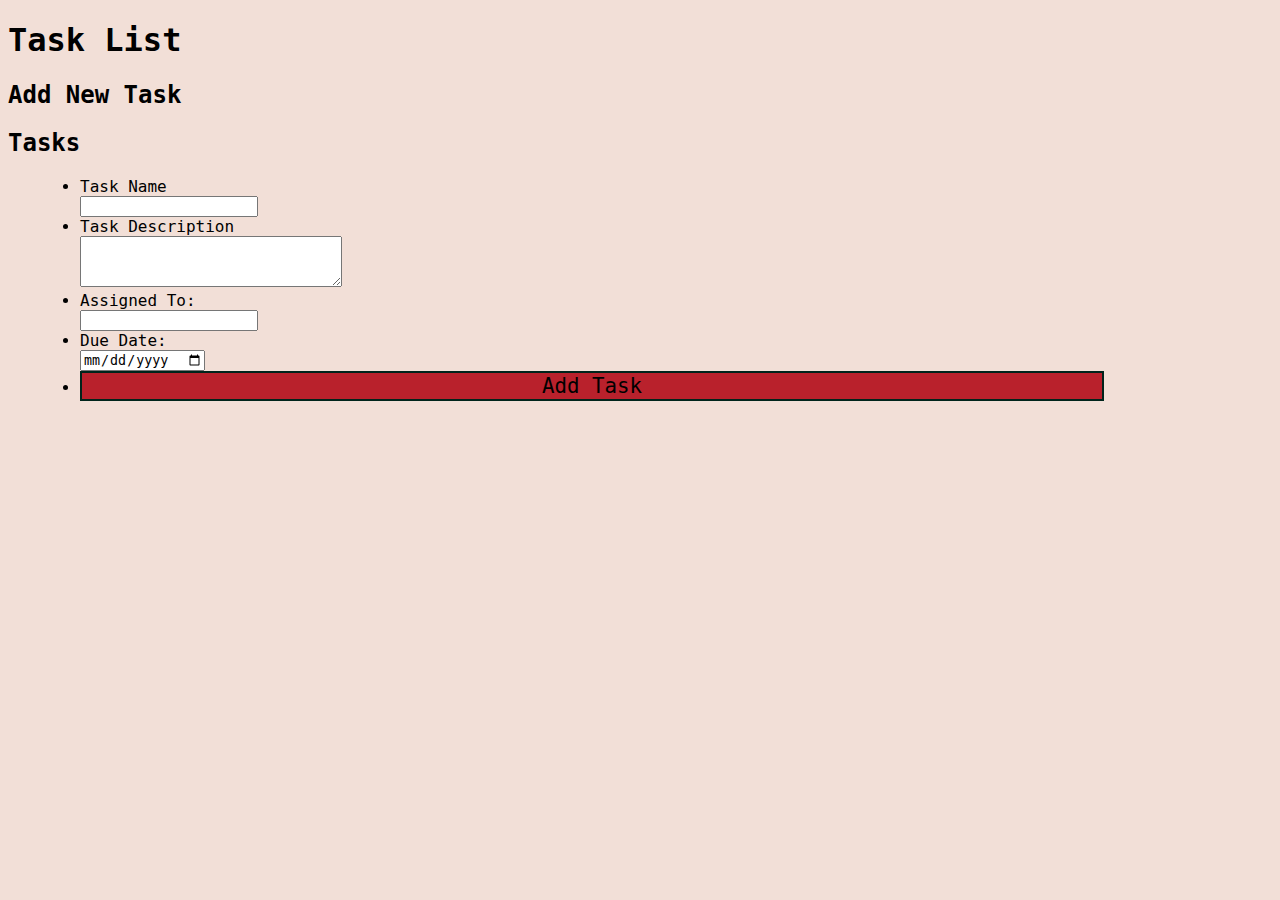
==== commit d7262a37: "Merge pull request #8 from psummitt/main" ====
--- a/index.html
+++ b/index.html
@@ -89,7 +89,7 @@
                         <li class="list-group-item ">
                             <div class="row ">
                                 <div class="col ">
-                                    <button class="btn btn-warning btnMarkAsDone" id="btnMarkAsDone" name="btnMarkAsDone" type="submit " value="Done ">Mark As Done</button>
+                                    <button class="btn btn-warning btnMarkAsDone done-button" id="btnMarkAsDone" name="btnMarkAsDone" type="submit " value="Done ">Mark As Done</button>
                                 </div>
                                 <div class="col ">
                                     <button class="btn btn-danger delete-button btnDelete" id="btnDelete" name="btnDelete" type="submit " value="Delete ">Delete</button>
--- a/assets/css/style.css
+++ b/assets/css/style.css
@@ -1,23 +1,3 @@
-.styled {
-    padding: 0 20px;
-    font-size: 1rem;
-    text-align: center;
-    color: #fff;
-    text-shadow: 1px 1px 1px #000;
-    border-radius: 10px;
-    background-color: rgba(220, 0, 0, 1);
-    background-image: linear-gradient(to top left, rgba(0, 0, 0, .2), rgba(0, 0, 0, .2) 30%, rgba(0, 0, 0, 0));
-    box-shadow: inset 2px 2px 3px rgba(255, 255, 255, .6), inset -2px -2px 3px rgba(0, 0, 0, .6);
-}
-
-.styled:hover {
-    background-color: rgba(255, 0, 0, 1);
-}
-
-.styled:active {
-    box-shadow: inset -2px -2px 3px rgba(255, 255, 255, .6), inset 2px 2px 3px rgba(0, 0, 0, .6);
-}
-
 * {
 	font-family: 'Space Mono', monospace;
 }
@@ -26,53 +6,12 @@
 	background-color: #f2dfd7 !important;
 }
 
-.addTask {
-	margin-left: 1em;
-}
-
 .font {
 	font-size: 1.3em;
 }
 
-.fontTask {
-	font-size: 2em;
-}
-
-.taskFont {
-	font-size: 1em;
-}
-
-.nameInput {
-	width: 75%;
-	max-width: 90em;
-	height: 3em;
-}
-
-textarea {
-	width: 75%;
-}
-
-#Assigned {
-	height: 3em;
-	width: 90%;
-}
-
-#newDueDateInput {
-	width: 90%;
-	height: 3em;
-}
-
 #myForm {
 	margin-left: 2em;
-}
-
-div.row {
-	display: flex;
-	width: 100%;
-}
-
-div.card {
-	width: 25em !important;
 }
 
 .alignment {
@@ -80,26 +19,12 @@
 	justify-content: space-between;
 }
 
-.tasks-list {
-	background-color: #fef9ff;
-	font-size: 3em !important;
-}
-
-
 .addBtn {
-	background-color: #9f9fed !important;
+	background-color: #B9212C !important;
 	border: 0.1em solid #00241b !important;
 	width: 100%;
 	margin: 0;
 	max-width: 80vw;
-}
-
-button.markDOM {
-	background-color: #9f9fed !important;
-	border: 0.1em solid #00241b !important;
-	font-size: 0.8em;
-	word-break: break-word;
-	max-width: 9em;
 }
 
 .delete-button {
@@ -112,6 +37,7 @@
 	align-items: center;
 	background-color: #d4c1ec;
 	width: 100%;
+	display: none;
 }
 
 #taskCard {
